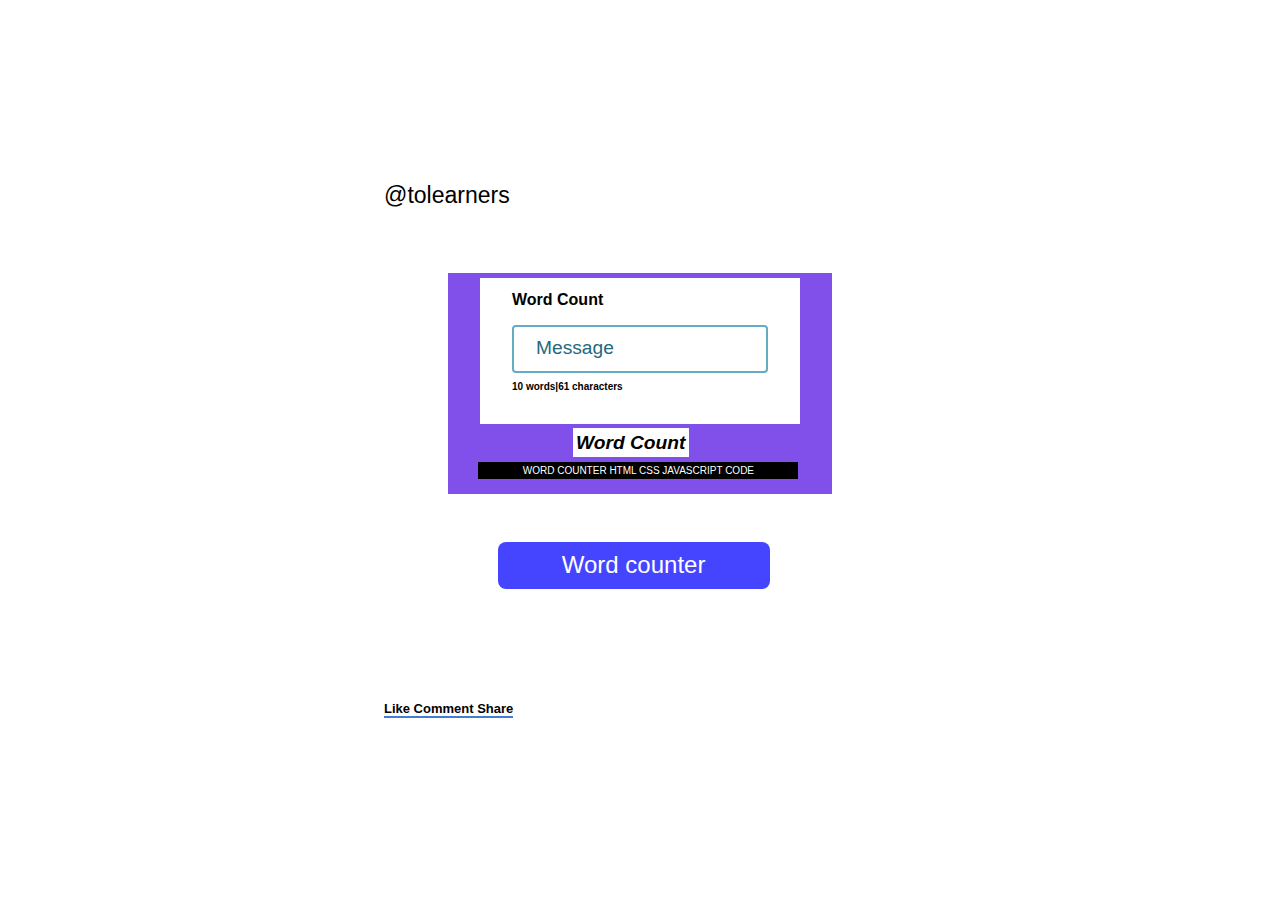
==== index.html @ 5856b4f7 "Add files via upload" ====
<!DOCTYPE html>
<html lang="en">
  <head>
    <meta charset="UTF-8" />
    <meta http-equiv="X-UA-Compatible" content="IE=edge" />
    <meta name="viewport" content="width=device-width, initial-scale=1.0" />
    <title>Assignment2</title>
    <link rel="stylesheet" href="style.css" />
    <link
      rel="stylesheet"
      href="https://unicons.iconscout.com/release/v4.0.0/css/line.css"
    />
  </head>

  <body>
    <div class="container">
      <div class="social__link">
        <a
          href="https://www.instagram.com/"
          target="blank"
          class="home__social-link"
        >
          <i class="uil uil-instagram" class="icon"></i>@tolearners</a
        >
      </div>
      <div class="word__count-outer">
        <div class="word__count">
          <p id="p1">Word Count</p>
          <div class="form">
            <input
              type="text"
              class="form__input"
              autocomplete="off"
              placeholder=" "
            />
            <label for="email" class="form__label">Message</label>
          </div>
          <p id="p2">10 words|61 characters</p>
        </div>
        <div class="word__count-sub1">Word Count</div>
        <div class="word__count-sub2">
          WORD COUNTER HTML CSS JAVASCRIPT CODE
        </div>
      </div>
      <button id="btn">Word counter</button>
      <div class="footer">Like Comment Share</div>
    </div>
  </body>
</html>
---- style.css ----
/* Google fonts */
/* @import url('https://fonts.googleapis.com/css2?family=Poppins:wght@300;400;500;600&family=Roboto:wght@400;500;700&display=swap'); */

*{
  margin: 0;
  padding: 0;
  box-sizing: border-box;
}

body{
  font-family: poppins, sans-serif;
  height: 100vh;
  display: grid;
  justify-content: center;
  align-items: center;
  font-size: 1.2rem;
  
  
}


a{
  text-decoration: none;
  color: black;
}

.word__count-outer{
  margin: 4rem 4rem 3rem;
  background-color: rgb(129, 80, 235);
  width: 24rem;
  height: 13.8rem;
  padding-top: .3rem; 
   
  
}

.word__count{
  background-color: white;
  width: 20rem;
  margin-left: 2rem;
  padding-left: 2rem;
  padding-top: .8rem;
  padding-bottom: 2rem;
  

}

#p2{
  font-size:x-small;
  font-weight: bold;
  margin-top:.5rem;
}

#p1{
  font-weight:bold;
  font-size: medium;
}


.home__social-link{
  font-size: larger;
}


.form{
  position: relative;
  width: 20rem;
  height: 3rem;
  margin-top: 1rem;
}

.form__input{
  position: absolute;
  top: 0;
  left: 0;
  width: 80%;
  height: 100%;
  border: 2px solid rgb(100, 172, 196);
  border-radius: 4px;
  font-family: inherit;
  color: rgb(29, 25, 40);
  outline: none;
  padding: 1.25rem;
  
}

.form__input:hover{
  border-color: rgb(89, 111, 119); 
}
.form__input:focus{
  border-color:rgb(112, 218, 253) ;
}
.form__label{
  position: absolute;
  left: 1rem;
  top: 0.8rem;
  padding: 0 0.5rem;
  color:rgb(37, 105, 128);
  cursor: text;
  transition: top 200ms ease-in,
    left 200ms ease-in,
    font-size 200ms ease-in;
  background-color: white;
    
}

/* modifying placeholder */
.form__input:focus ~ .form__label,
.form__input:not(:placeholder-shown).form__input:not(:focus)~.form__label{
  top: -0.5rem;
  font-size: 0.8rem;
  left: 0.3rem;
}

.word__count-sub1{
  margin-left: 7.8rem;
  background-color: white;
  width: fit-content;
  margin-top:.3rem;
  padding: .2rem;
  font-weight: bold;
  font-style: italic;
}

.word__count-sub2{
  font-size: small;
  color: white;
  background-color: black;
  width: 20rem; 
  font-size:x-small;
  font-weight: 300;
  margin-left: 1.9rem;
  margin-top: .3rem;
  text-align: center;
  padding: .2rem 0;
  

  
}
#btn{
  margin-left: 7.1rem;
  padding: .6rem 0.3rem;
  border-radius: 8px;
  width: 17rem;
  font-size: x-large;
  background-color: rgb(69, 69, 255);
  border: none;
  color: white;
  transition: .2s;
 
}

#btn:hover{
  background-color:rgb(87, 87, 208) ;
}

.footer{
  margin-top: 7rem;
  border-bottom: 2px rgb(66, 124, 211) solid;
  width: fit-content;
  font-size: small;
  font-weight: bold;
}

/* responsiveness */
@media (max-width: 530px) {

  body{
    display: flex;
    justify-content: left;
    
  }
  .word__count-outer{
    margin-left: 0;
    
  }
  #btn{
    margin-left: 2.5rem;
  }
  
}
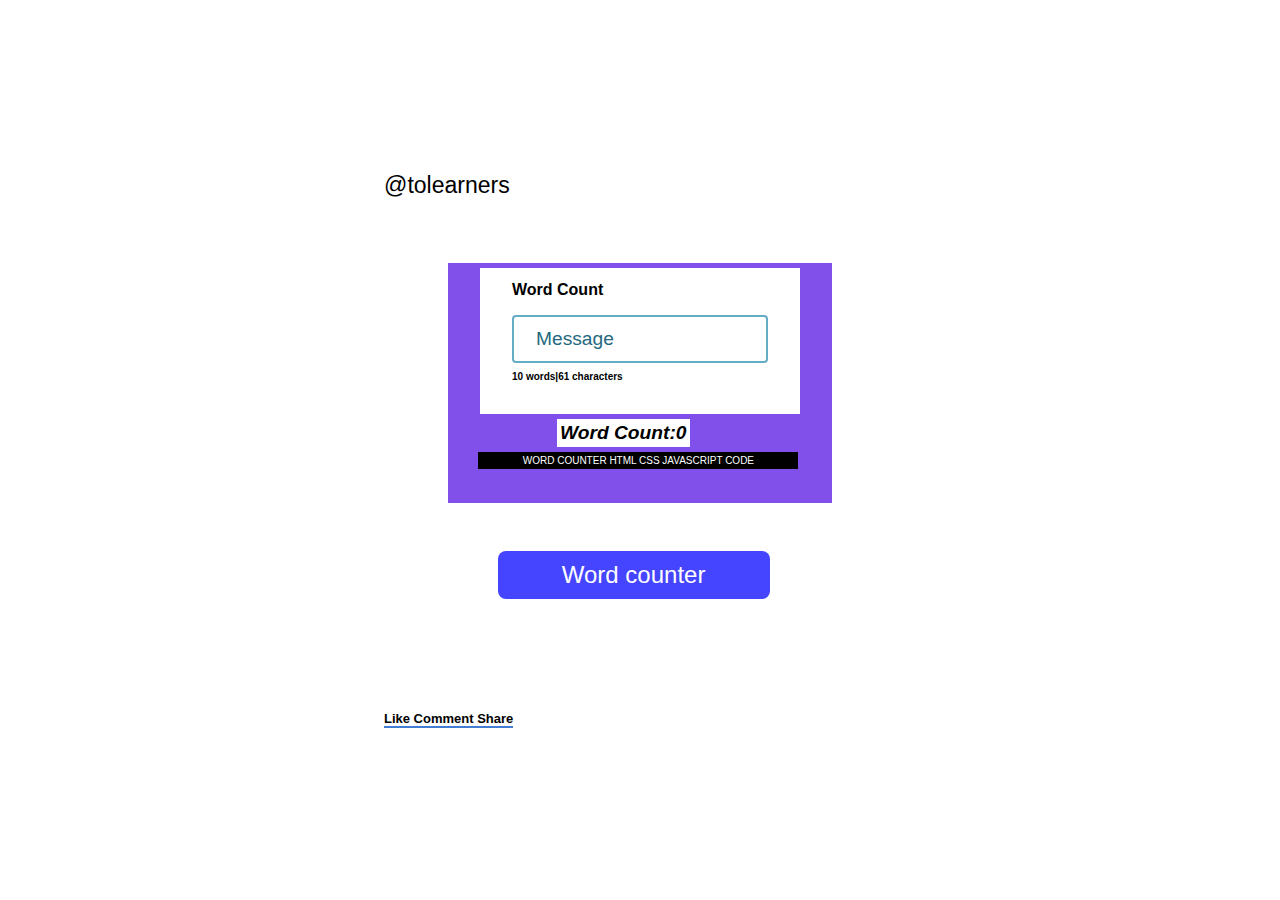
==== commit 0d5a198b: "wordcount" ====
--- a/index.html
+++ b/index.html
@@ -30,14 +30,16 @@
             <input
               type="text"
               class="form__input"
+              id="textInput"
               autocomplete="off"
               placeholder=" "
             />
             <label for="email" class="form__label">Message</label>
           </div>
+
           <p id="p2">10 words|61 characters</p>
         </div>
-        <div class="word__count-sub1">Word Count</div>
+        <div class="word__count-sub1" id="charCount">Word Count:0</div>
         <div class="word__count-sub2">
           WORD COUNTER HTML CSS JAVASCRIPT CODE
         </div>
@@ -45,5 +47,6 @@
       <button id="btn">Word counter</button>
       <div class="footer">Like Comment Share</div>
     </div>
+    <script src="app.js"></script>
   </body>
 </html>
--- a/style.css
+++ b/style.css
@@ -29,7 +29,7 @@
   margin: 4rem 4rem 3rem;
   background-color: rgb(129, 80, 235);
   width: 24rem;
-  height: 13.8rem;
+  height: 15rem;
   padding-top: .3rem; 
    
   
@@ -114,7 +114,7 @@
 }
 
 .word__count-sub1{
-  margin-left: 7.8rem;
+  margin-left: 6.8rem;
   background-color: white;
   width: fit-content;
   margin-top:.3rem;
